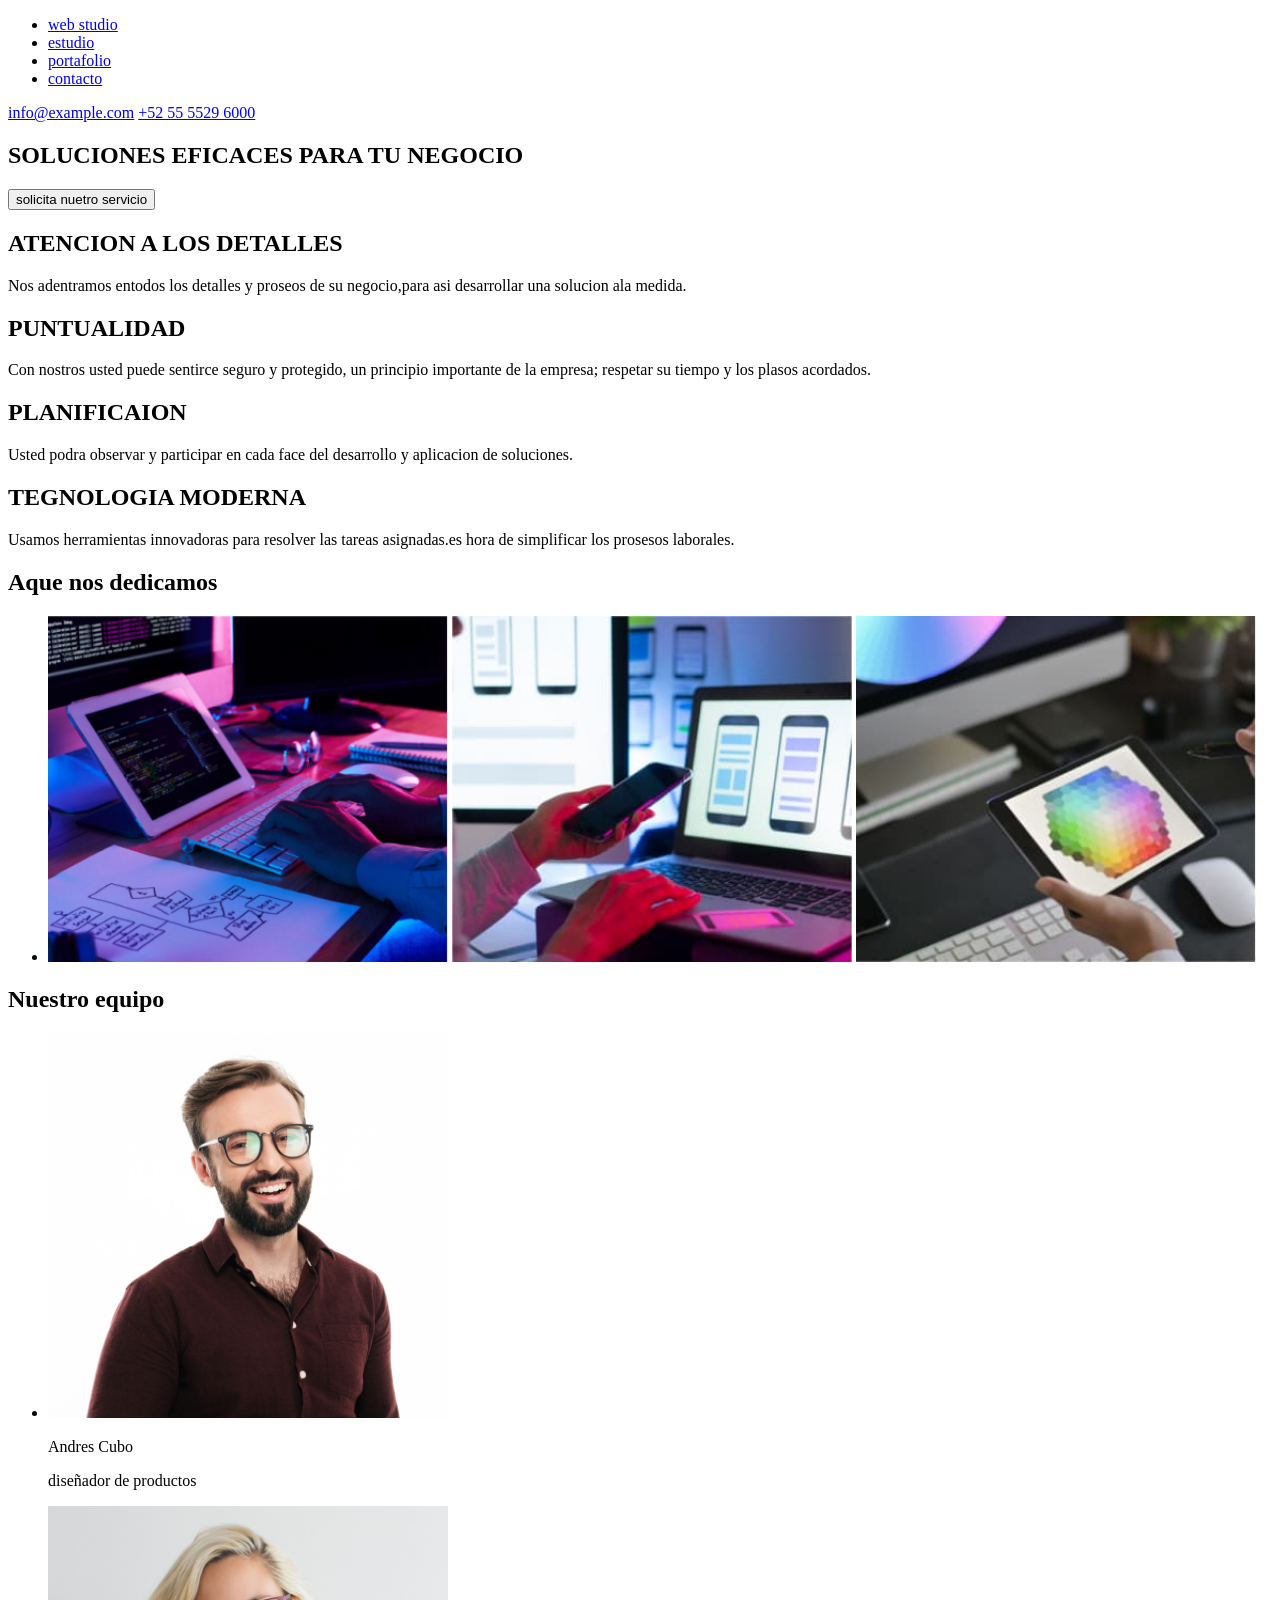
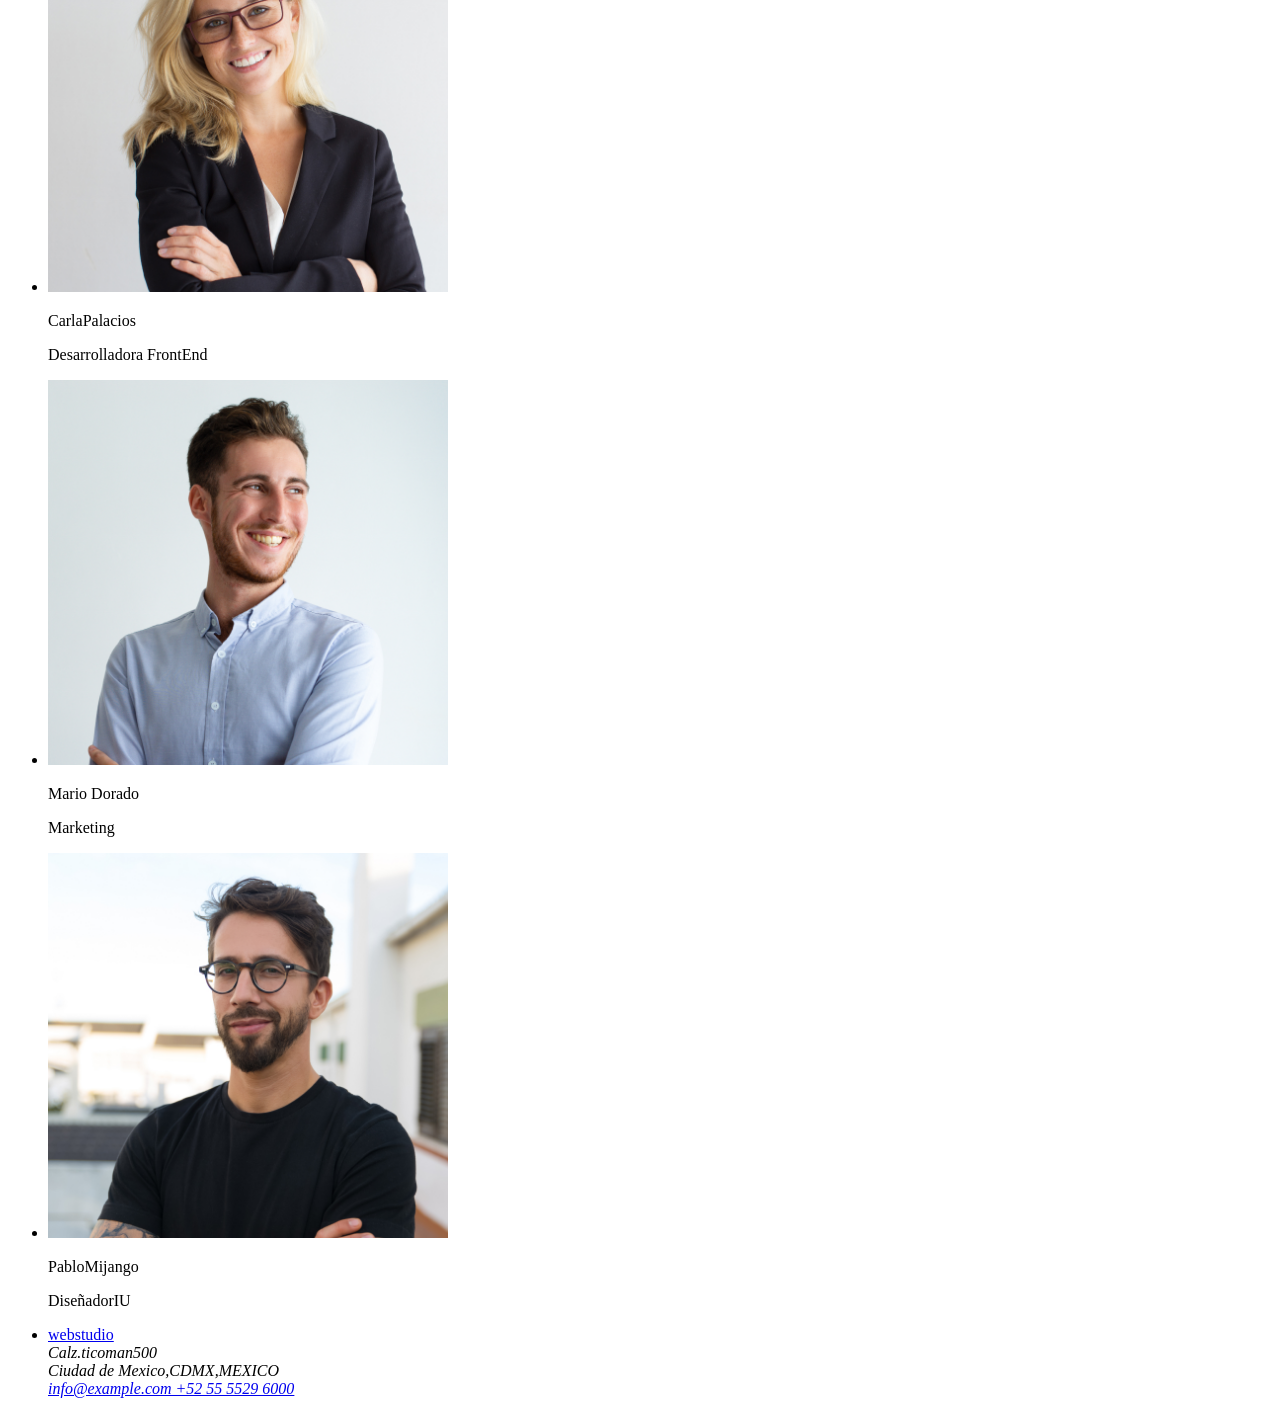
==== index.html @ fc0dcd5f "tarea 1" ====
<!DOCTYPE html>
<html lang="en">

<head>
    <meta charset="UTF-8">
    <meta http-equiv="X-UA-Compatible" content="IE=edge">
    <meta name="viewport" content="width=device-width, initial-scale=1.0">
    <title>Document</title>
    <meta name="description" content="">
    <link rel="stylesheet" href="#">
</head>

<body>
    <header>
        <nav>
            <ul>
                <li>
                    <a href="web studio" target="_blank">web studio</a>
                    </li>
                    <li>
                    <a href="#" target="_blank">estudio</a>
                    </li>
                    <li>
                    <a href="#" target="_blank">portafolio</a> 
                    </li>
                    <li>
                    <a href="#" target="_blank">contacto</a>
                </li>
            </ul>
        </nav>
        <a href="#" target="_blank">info@example.com</a>
        <a href="#" target="_blank">+52 55 5529 6000</a>

    </header>

    <main>
        <section>
            <h1>SOLUCIONES EFICACES PARA TU NEGOCIO</h1>
            <button type="button">solicita nuetro servicio</button>
        </section>
                    <h2>ATENCION A LOS DETALLES</h2>
                    <p> Nos adentramos entodos los detalles
                        y proseos de su negocio,para asi desarrollar
                        una solucion ala medida.</p>
    
                    <h2>PUNTUALIDAD</h2>
                    <p> Con nostros usted puede sentirce seguro y protegido,
                        un principio importante de la empresa;
                        respetar su tiempo
                        y los plasos acordados.</p>


                    <h2>PLANIFICAION</h2>
                    <p>Usted podra observar y participar en cada face del desarrollo
                        y aplicacion de soluciones.</p>


                    <h2>TEGNOLOGIA MODERNA</h2>
                    <p> Usamos herramientas innovadoras para
                        resolver las tareas asignadas.es hora de simplificar los
                        prosesos laborales.</p>
                <section>
                    <h2>Aque nos dedicamos</h2>
                    <ul>
                        <li>
                            <img src="images/img.jpg" alt="estructura" width="400" />
                            <img src="images/img1.jpg" alt="adaptabilidad" width="400" />
                            <img src="images/img2.jpg" alt="diseño" width="400" />
                        </li>
                    </ul>
                </section>
                <article>
                    <h2>Nuestro equipo</h2>
                    <ul>
                        <li>
                                <img src="images/img7.jpg" alt="andres cubo
                        diseñador de productos" width="400" />
                                <p>Andres Cubo</p>
                                <p> diseñador de productos</p>
                        </li>
                        <li>
                            <img src="images/img6.jpg" alt="Carla Palacios Desarrolladora FrontEnd" width="400" />
                            <p>CarlaPalacios </p>
                            <p> Desarrolladora FrontEnd</p>
                        </li>
                        <li>
                            <img src="images/img5.jpg" alt="Mario Dorado Marketing" width="400" />
                            <p> Mario Dorado </p>
                            <p>Marketing</p>
                        </li>
                        <li>
                            <img src="images/img4.jpg" alt="Pablo Mijango Diseñador IU" width="400" />
                            <p> PabloMijango</p>
                            <p> DiseñadorIU</p>
                        </li>
                </article>
    </main>

    <footer>
        <ul>
            <li>
                <a href="webstudio">webstudio</a>
                <address>
                    Calz.ticoman500 <br>
                    Ciudad de Mexico,CDMX,MEXICO <br>
                    <a href="info@example.com">info@example.com +52 55 5529 6000</a>
                </address>
            </li>
        </ul>
    </footer>
</body>

</html>
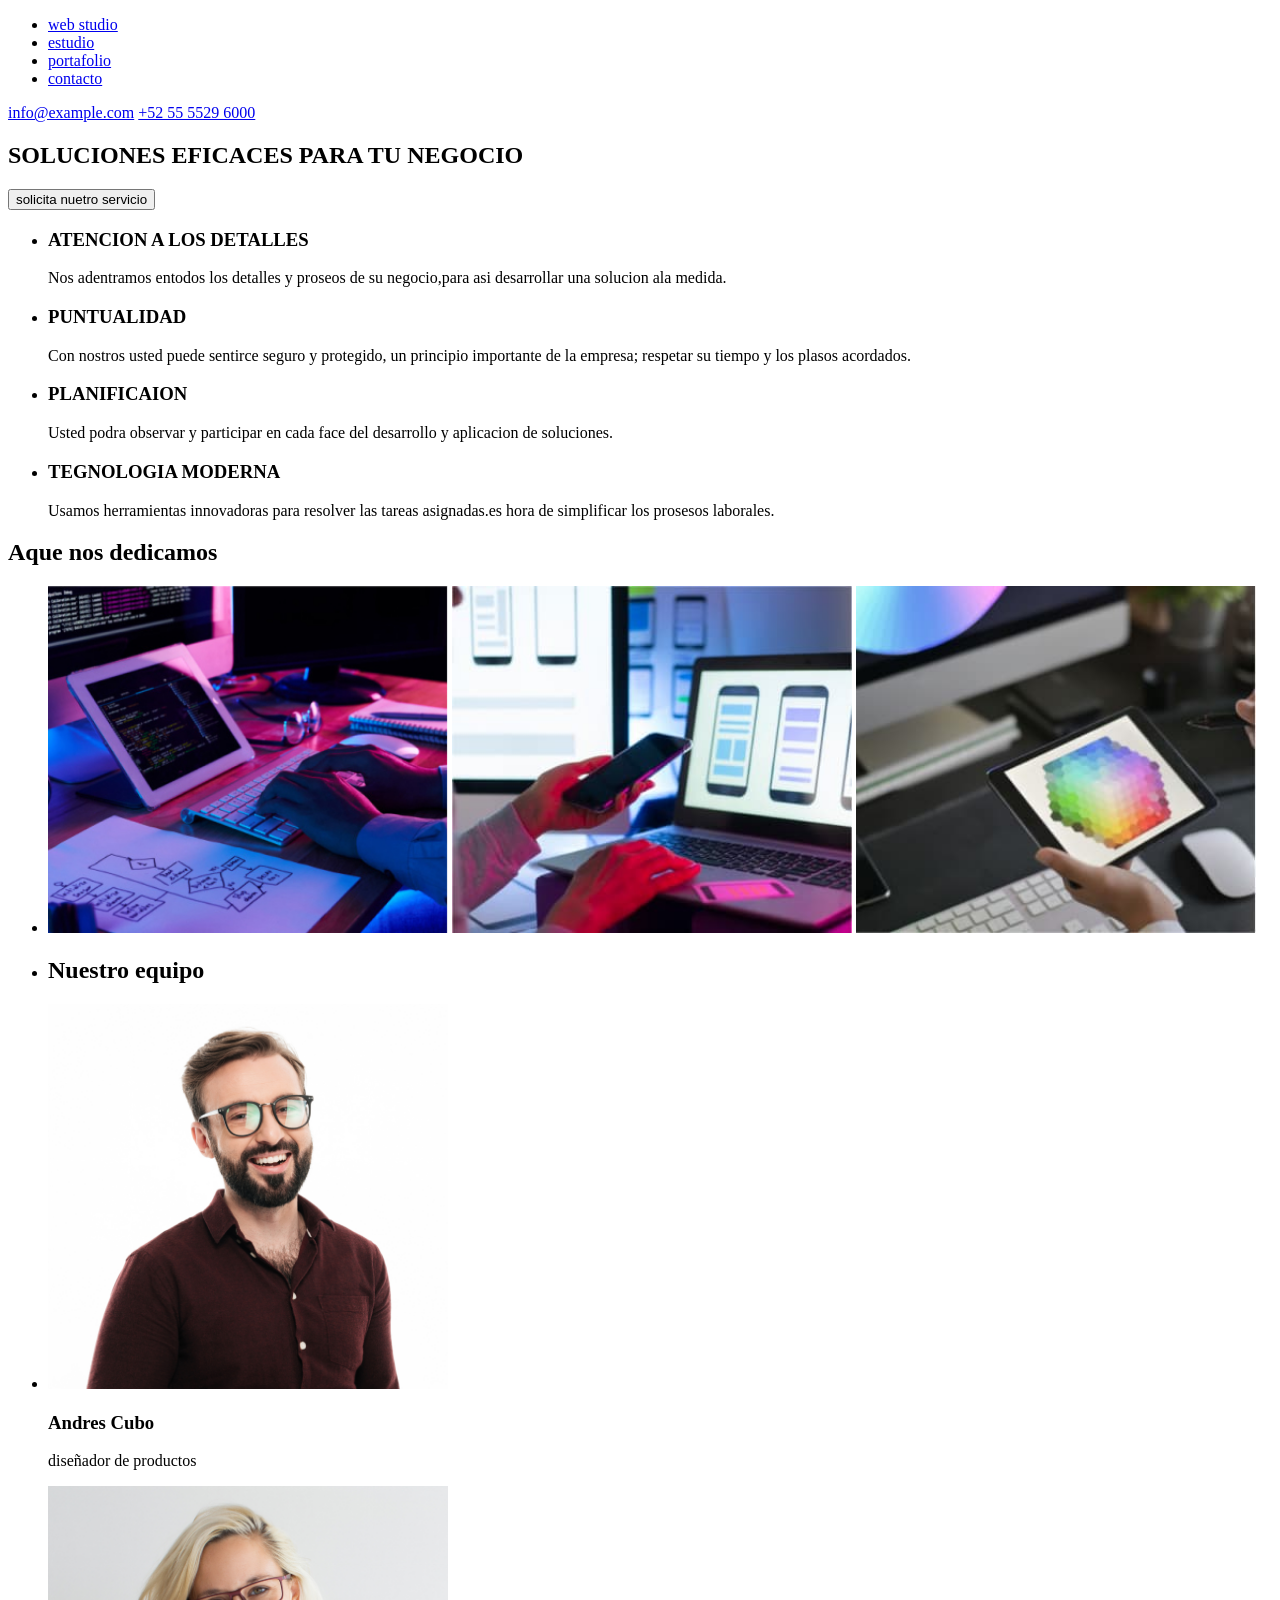
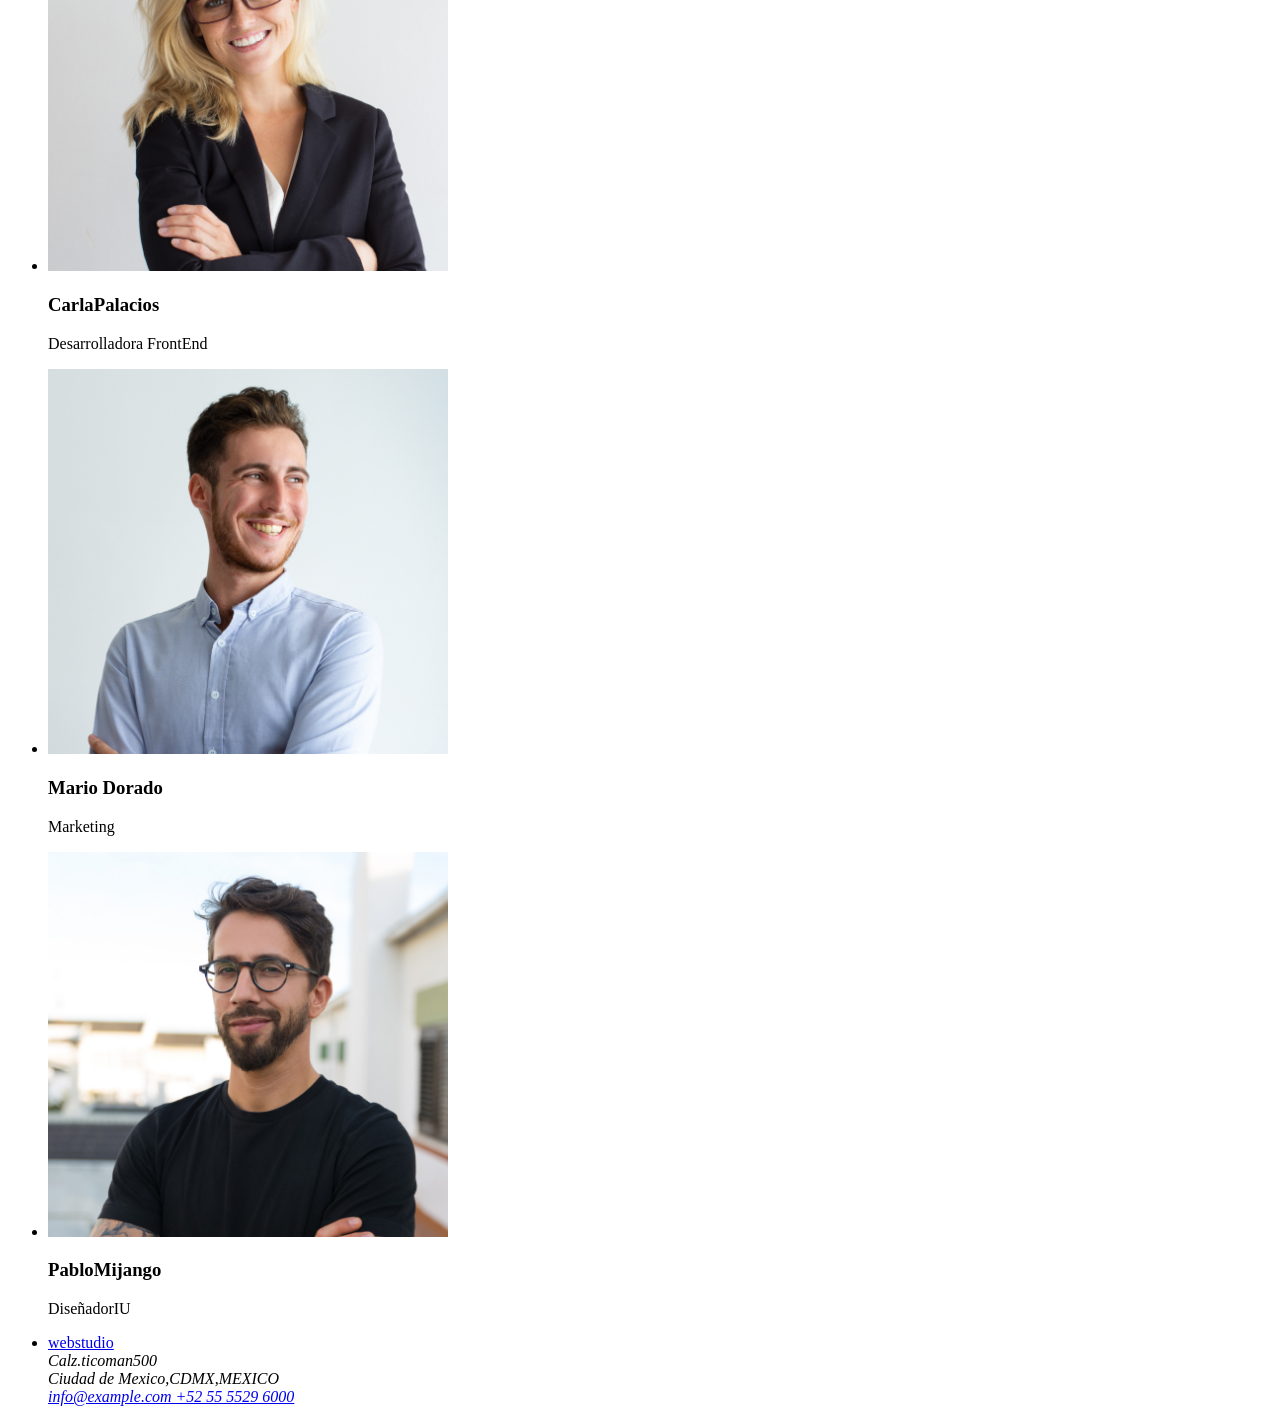
==== commit aaf887b5: "tarea 2" ====
--- a/index.html
+++ b/index.html
@@ -16,14 +16,14 @@
             <ul>
                 <li>
                     <a href="web studio" target="_blank">web studio</a>
-                    </li>
-                    <li>
+                </li>
+                <li>
                     <a href="#" target="_blank">estudio</a>
-                    </li>
-                    <li>
-                    <a href="#" target="_blank">portafolio</a> 
-                    </li>
-                    <li>
+                </li>
+                <li>
+                    <a href="#" target="_blank">portafolio</a>
+                </li>
+                <li>
                     <a href="#" target="_blank">contacto</a>
                 </li>
             </ul>
@@ -38,62 +38,84 @@
             <h1>SOLUCIONES EFICACES PARA TU NEGOCIO</h1>
             <button type="button">solicita nuetro servicio</button>
         </section>
-                    <h2>ATENCION A LOS DETALLES</h2>
-                    <p> Nos adentramos entodos los detalles
-                        y proseos de su negocio,para asi desarrollar
-                        una solucion ala medida.</p>
-    
-                    <h2>PUNTUALIDAD</h2>
-                    <p> Con nostros usted puede sentirce seguro y protegido,
-                        un principio importante de la empresa;
-                        respetar su tiempo
-                        y los plasos acordados.</p>
-
-
-                    <h2>PLANIFICAION</h2>
-                    <p>Usted podra observar y participar en cada face del desarrollo
-                        y aplicacion de soluciones.</p>
-
-
-                    <h2>TEGNOLOGIA MODERNA</h2>
-                    <p> Usamos herramientas innovadoras para
-                        resolver las tareas asignadas.es hora de simplificar los
-                        prosesos laborales.</p>
-                <section>
-                    <h2>Aque nos dedicamos</h2>
-                    <ul>
-                        <li>
-                            <img src="images/img.jpg" alt="estructura" width="400" />
-                            <img src="images/img1.jpg" alt="adaptabilidad" width="400" />
-                            <img src="images/img2.jpg" alt="diseño" width="400" />
-                        </li>
-                    </ul>
-                </section>
-                <article>
+        <ul>
+            <li>
+                <h3>ATENCION A LOS DETALLES</h3>
+                <p> Nos adentramos entodos los detalles
+                    y proseos de su negocio,para asi desarrollar
+                    una solucion ala medida.</p>
+            </li>
+        </ul>
+        <ul>
+            <li>
+                <h3>PUNTUALIDAD</h3>
+                <p> Con nostros usted puede sentirce seguro y protegido,
+                    un principio importante de la empresa;
+                    respetar su tiempo
+                    y los plasos acordados.</p>
+            </li>
+        </ul>
+        <ul>
+            <li>
+                <h3>PLANIFICAION</h3>
+                <p>Usted podra observar y participar en cada face del desarrollo
+                    y aplicacion de soluciones.</p>
+            </li>
+        </ul>
+        <ul>
+            <li>
+                <h3>TEGNOLOGIA MODERNA</h3>
+                <p> Usamos herramientas innovadoras para
+                    resolver las tareas asignadas.es hora de simplificar los
+                    prosesos laborales.</p>
+        </ul>
+        </li>
+        <section>
+            <h2>Aque nos dedicamos</h2>
+            <ul>
+                <li>
+                    <img src="images/img.jpg" alt="estructura" width="400" />
+                    <img src="images/img1.jpg" alt="adaptabilidad" width="400" />
+                    <img src="images/img2.jpg" alt="diseño" width="400" />
+                </li>
+            </ul>
+        </section>
+        <section>
+            <ul>
+                <li>
                     <h2>Nuestro equipo</h2>
-                    <ul>
-                        <li>
-                                <img src="images/img7.jpg" alt="andres cubo
+                </li>
+            </ul>
+            <ul>
+                <li>
+                    <img src="images/img7.jpg" alt="andres cubo
                         diseñador de productos" width="400" />
-                                <p>Andres Cubo</p>
-                                <p> diseñador de productos</p>
-                        </li>
-                        <li>
-                            <img src="images/img6.jpg" alt="Carla Palacios Desarrolladora FrontEnd" width="400" />
-                            <p>CarlaPalacios </p>
-                            <p> Desarrolladora FrontEnd</p>
-                        </li>
-                        <li>
-                            <img src="images/img5.jpg" alt="Mario Dorado Marketing" width="400" />
-                            <p> Mario Dorado </p>
-                            <p>Marketing</p>
-                        </li>
-                        <li>
-                            <img src="images/img4.jpg" alt="Pablo Mijango Diseñador IU" width="400" />
-                            <p> PabloMijango</p>
-                            <p> DiseñadorIU</p>
-                        </li>
-                </article>
+                    <h3>Andres Cubo</h3>
+                    <p> diseñador de productos</p>
+                </li>
+            </ul>
+            <ul>
+                <li>
+                    <img src="images/img6.jpg" alt="Carla Palacios Desarrolladora FrontEnd" width="400" />
+                    <h3>CarlaPalacios </h3>
+                    <p> Desarrolladora FrontEnd</p>
+                </li>
+            </ul>
+            <ul>
+                <li>
+                    <img src="images/img5.jpg" alt="Mario Dorado Marketing" width="400" />
+                    <h3> Mario Dorado </h3>
+                    <p>Marketing</p>
+                </li>
+            </ul>
+            <ul>
+                <li>
+                    <img src="images/img4.jpg" alt="Pablo Mijango Diseñador IU" width="400" />
+                    <h3> PabloMijango</h3>
+                    <p> DiseñadorIU</p>
+                </li>
+            </ul>
+        </section>
     </main>
 
     <footer>
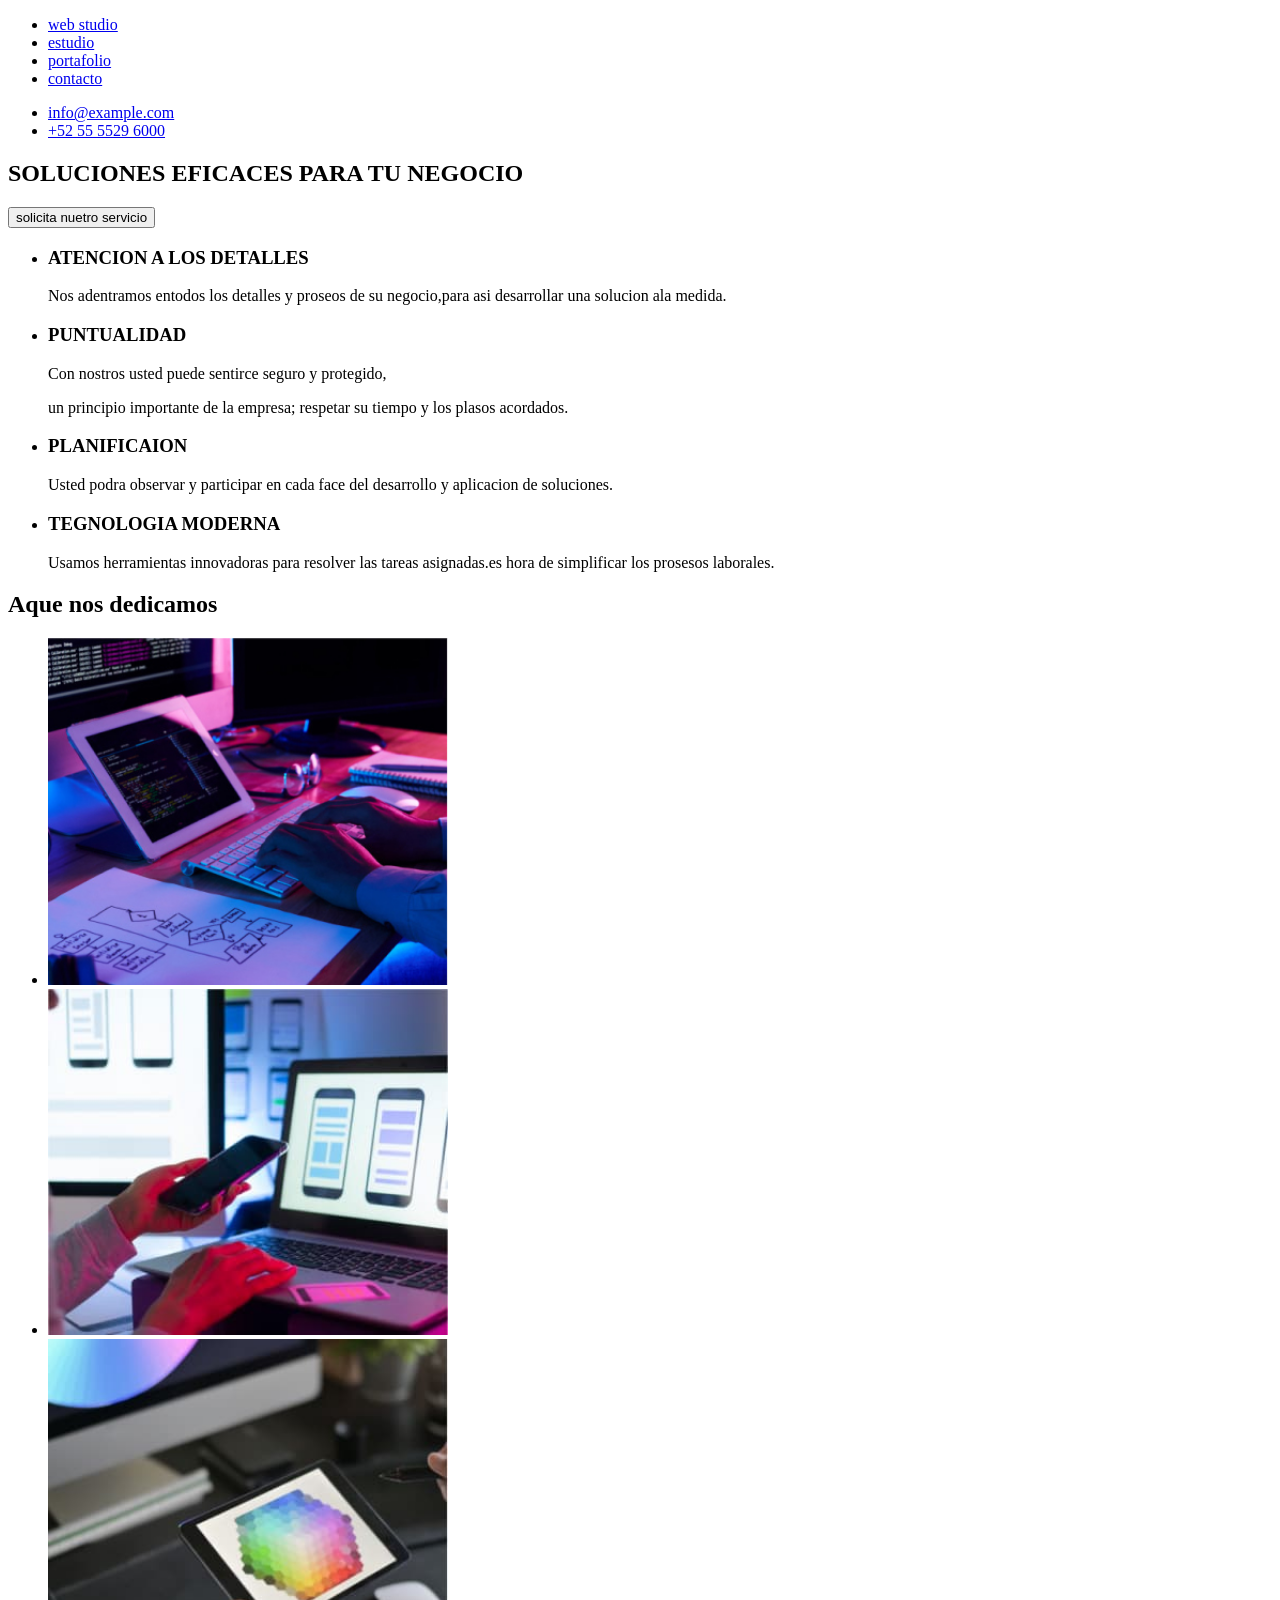
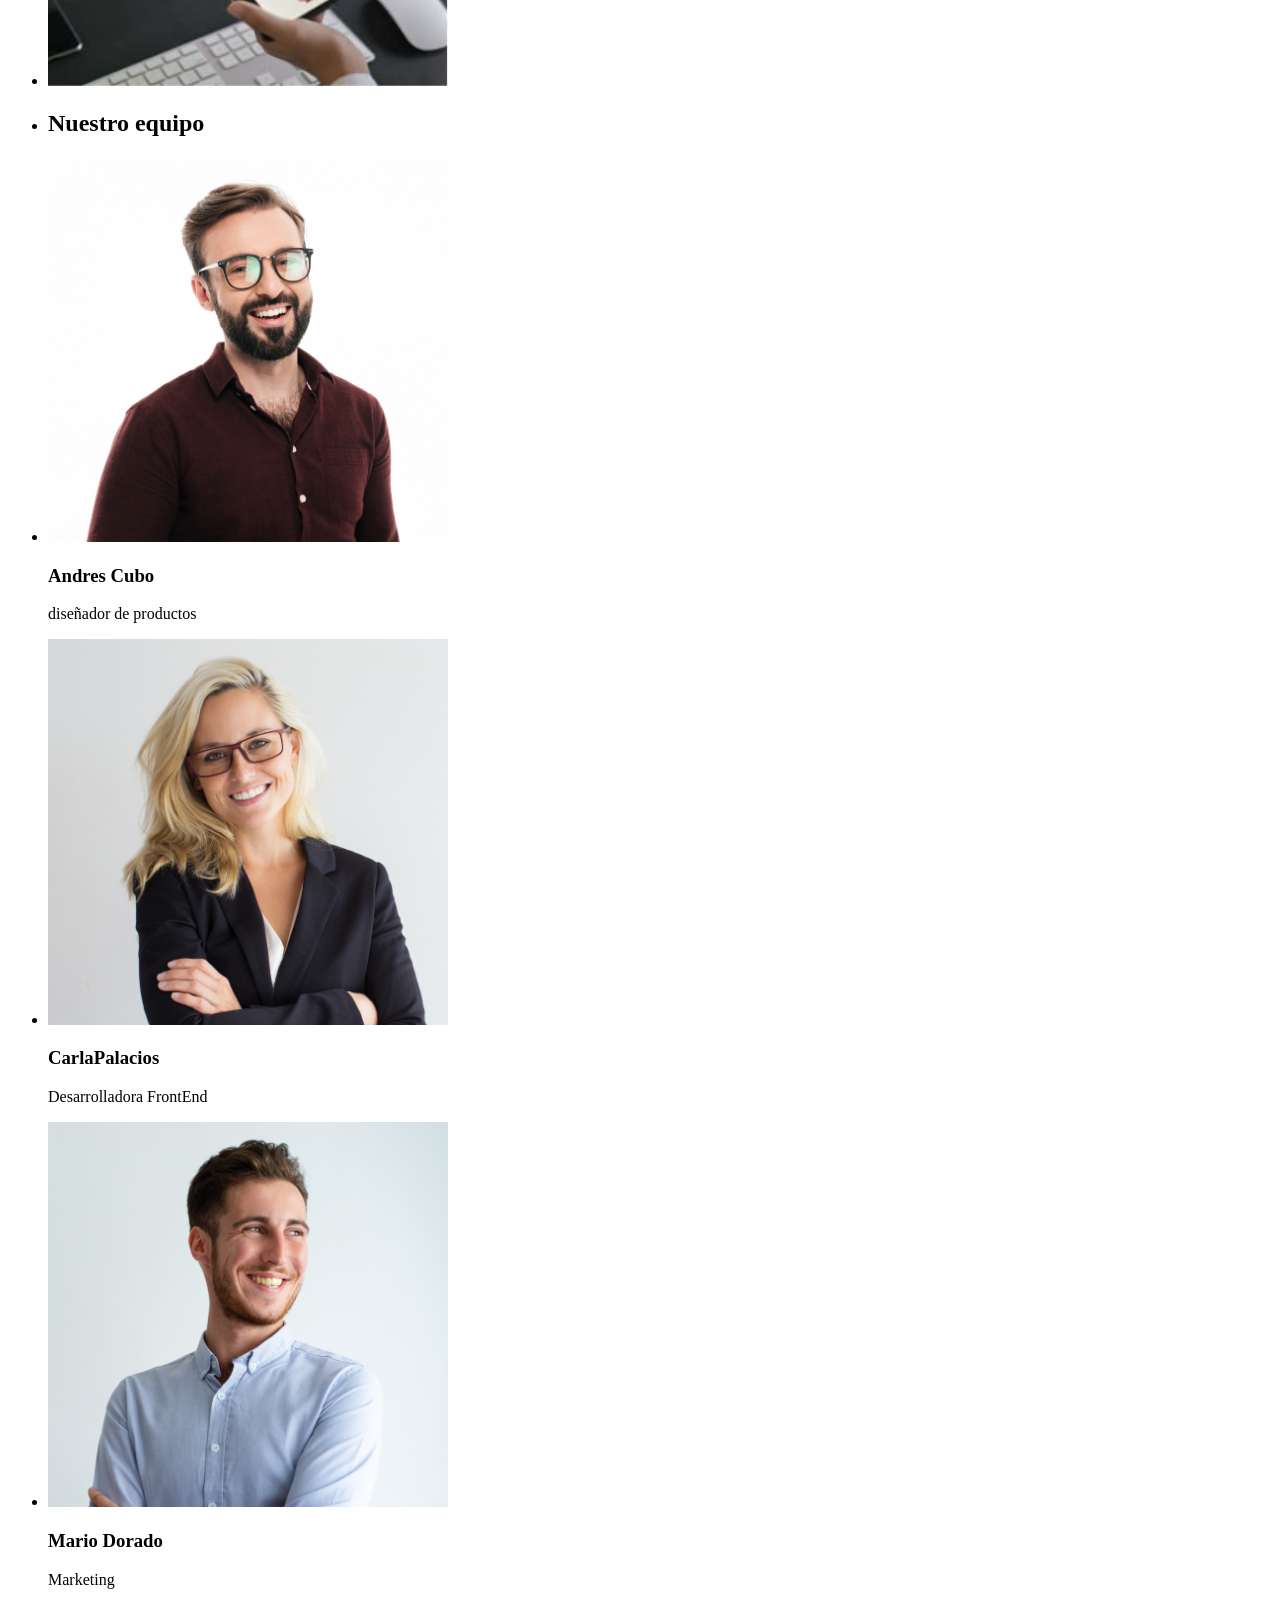
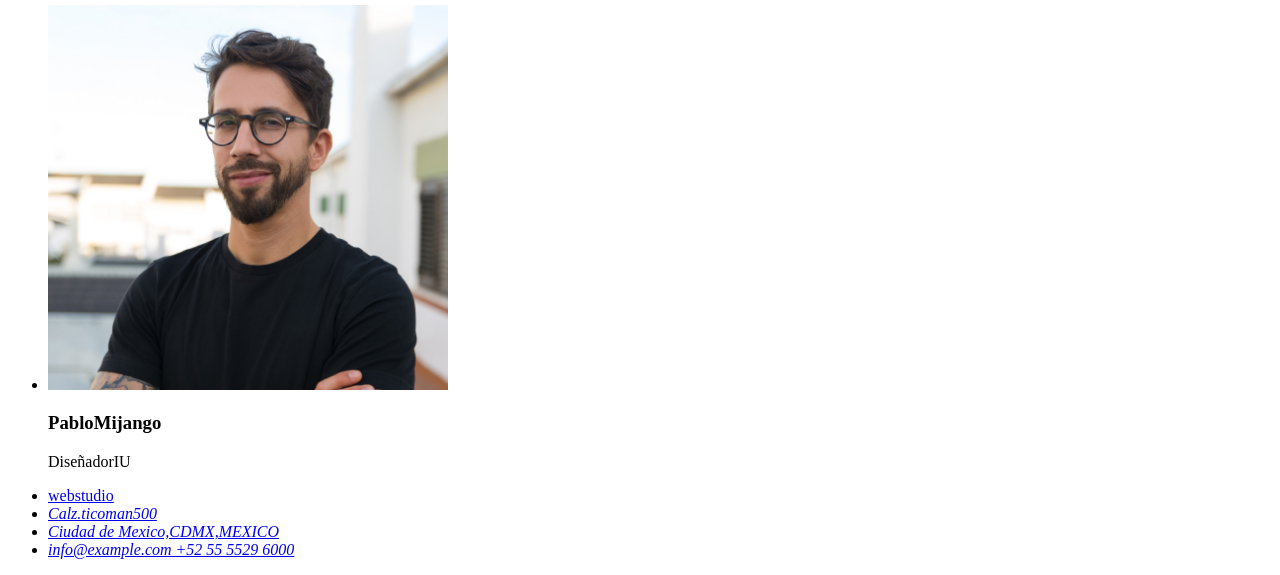
==== commit a281480d: "correccion" ====
--- a/index.html
+++ b/index.html
@@ -8,6 +8,7 @@
     <title>Document</title>
     <meta name="description" content="">
     <link rel="stylesheet" href="#">
+    <link rel="stylesheet" href="prettier">
 </head>
 
 <body>
@@ -28,10 +29,16 @@
                 </li>
             </ul>
         </nav>
-        <a href="#" target="_blank">info@example.com</a>
+        <ul>
+            <li>
+                <a href="#" target="_blank">info@example.com</a>
+            </li>
+            <li>
         <a href="#" target="_blank">+52 55 5529 6000</a>
+        </li>
+     </ul>
 
-    </header>
+     </header>
 
     <main>
         <section>
@@ -49,8 +56,8 @@
         <ul>
             <li>
                 <h3>PUNTUALIDAD</h3>
-                <p> Con nostros usted puede sentirce seguro y protegido,
-                    un principio importante de la empresa;
+                <p> Con nostros usted puede sentirce seguro y protegido, </p>
+                   <p> un principio importante de la empresa;
                     respetar su tiempo
                     y los plasos acordados.</p>
             </li>
@@ -75,7 +82,11 @@
             <ul>
                 <li>
                     <img src="images/img.jpg" alt="estructura" width="400" />
+                </li>
+                <li>
                     <img src="images/img1.jpg" alt="adaptabilidad" width="400" />
+                 </li>    
+                 <li>   
                     <img src="images/img2.jpg" alt="diseño" width="400" />
                 </li>
             </ul>
@@ -85,30 +96,23 @@
                 <li>
                     <h2>Nuestro equipo</h2>
                 </li>
-            </ul>
-            <ul>
+            
                 <li>
                     <img src="images/img7.jpg" alt="andres cubo
                         diseñador de productos" width="400" />
                     <h3>Andres Cubo</h3>
                     <p> diseñador de productos</p>
                 </li>
-            </ul>
-            <ul>
                 <li>
                     <img src="images/img6.jpg" alt="Carla Palacios Desarrolladora FrontEnd" width="400" />
                     <h3>CarlaPalacios </h3>
                     <p> Desarrolladora FrontEnd</p>
                 </li>
-            </ul>
-            <ul>
                 <li>
                     <img src="images/img5.jpg" alt="Mario Dorado Marketing" width="400" />
                     <h3> Mario Dorado </h3>
                     <p>Marketing</p>
                 </li>
-            </ul>
-            <ul>
                 <li>
                     <img src="images/img4.jpg" alt="Pablo Mijango Diseñador IU" width="400" />
                     <h3> PabloMijango</h3>
@@ -121,11 +125,18 @@
     <footer>
         <ul>
             <li>
-                <a href="webstudio">webstudio</a>
+                <a href="#" target="_blank">webstudio</a>
+            </li>
                 <address>
-                    Calz.ticoman500 <br>
-                    Ciudad de Mexico,CDMX,MEXICO <br>
-                    <a href="info@example.com">info@example.com +52 55 5529 6000</a>
+                    <li>
+                       <a href="#" target="_blank" >Calz.ticoman500 </a> 
+                    </li>
+                    <li>
+                       <a href="#" target="_blank"> Ciudad de Mexico,CDMX,MEXICO </a> 
+                    </li>
+                    <li>
+                       <a href="info@example.com">info@example.com +52 55 5529 6000</a>
+                    </li>
                 </address>
             </li>
         </ul>
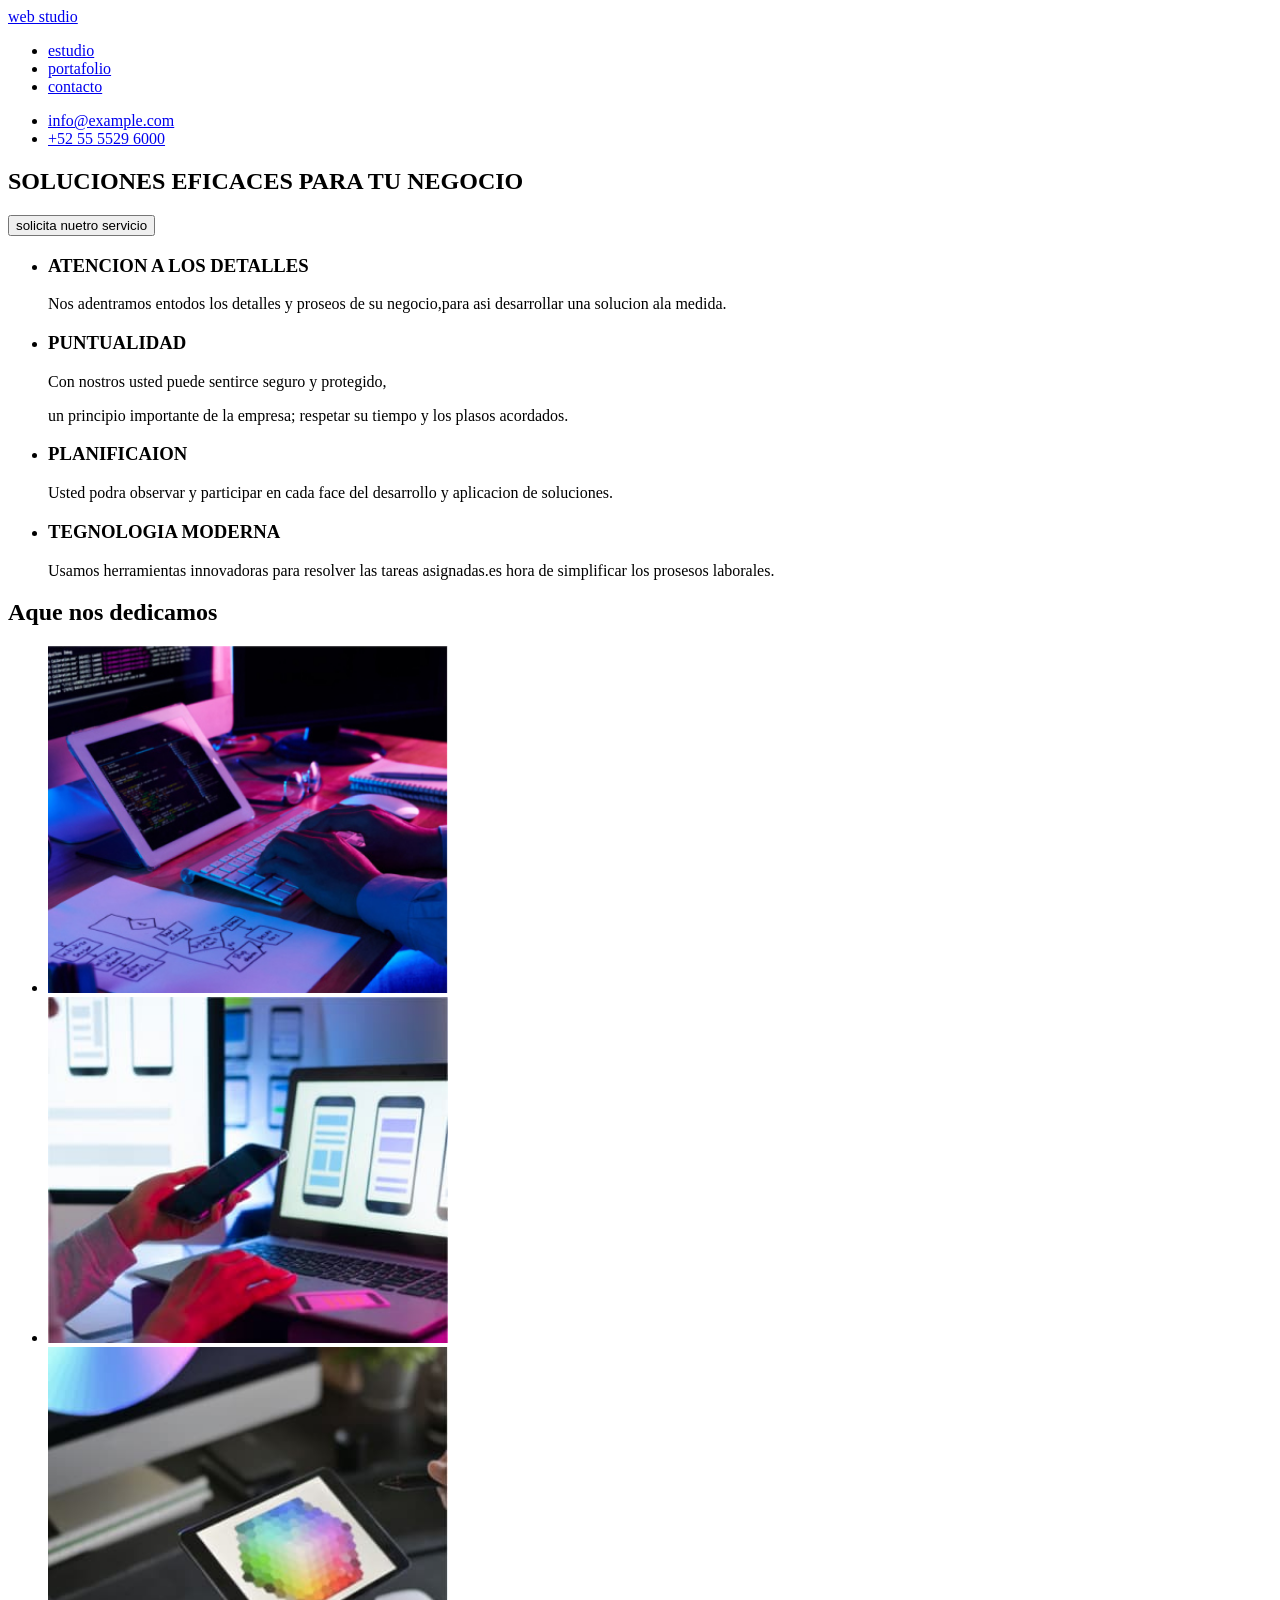
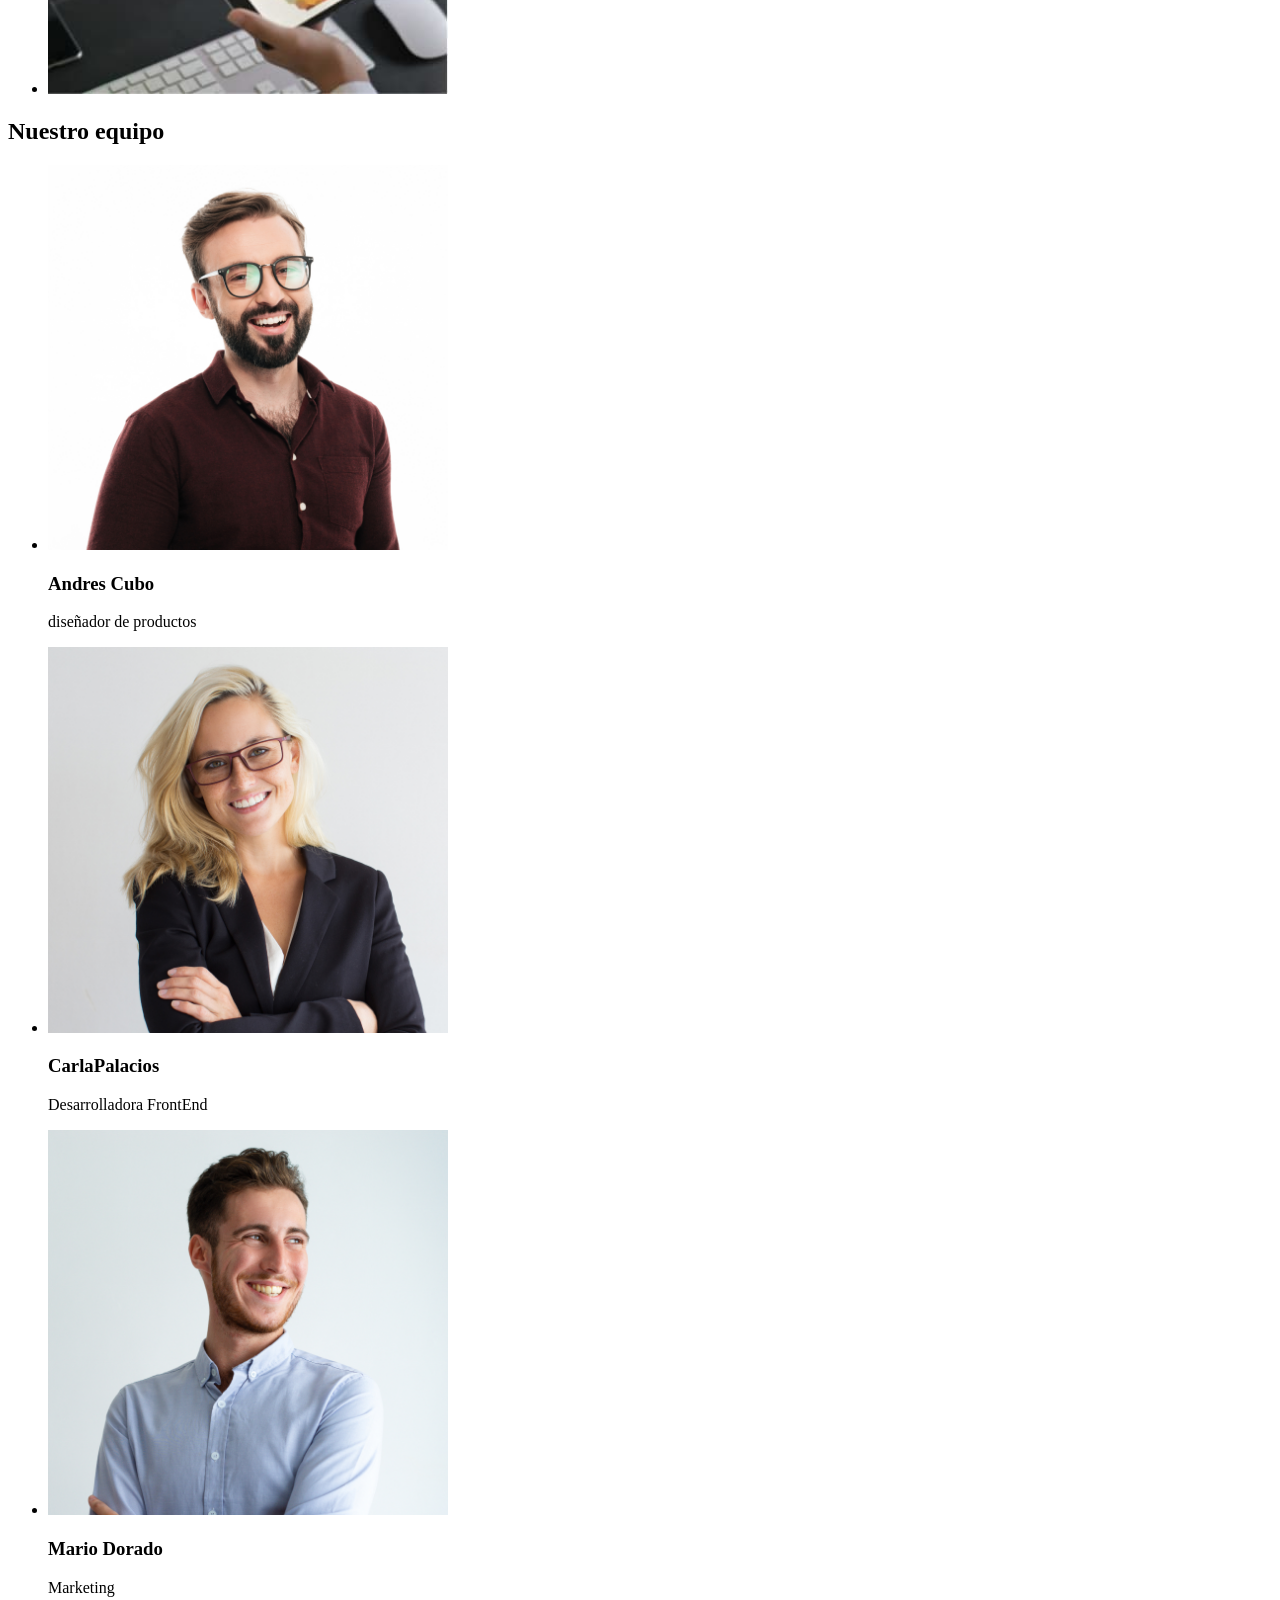
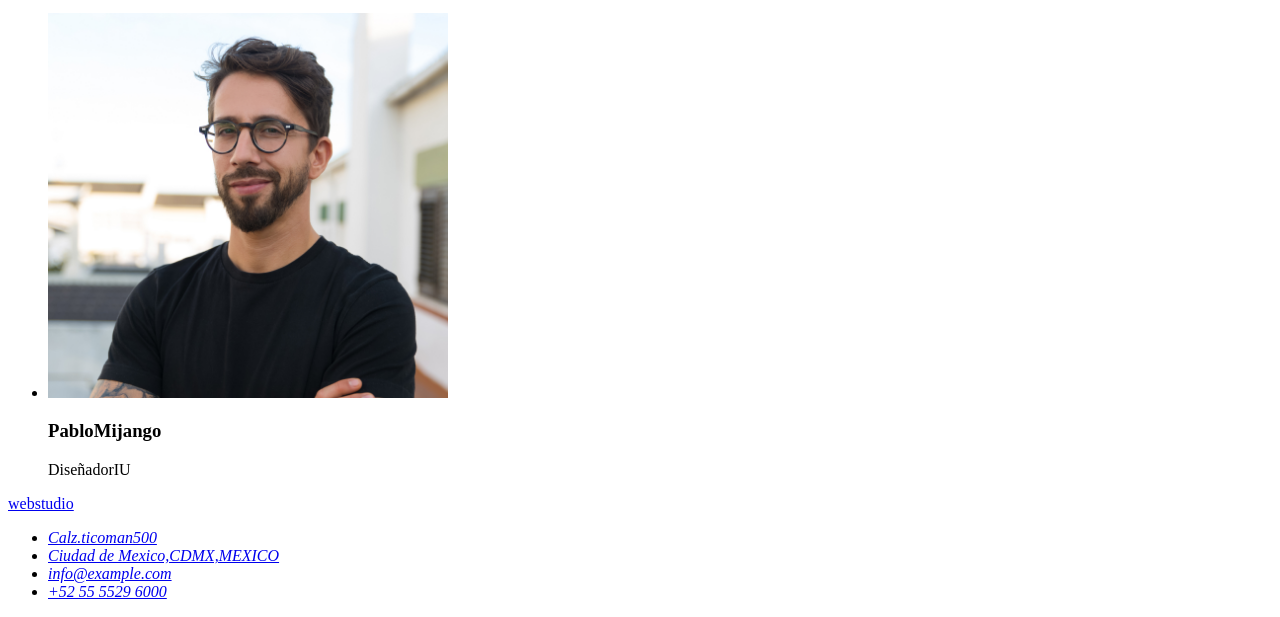
==== commit 65c9d0fd: "tarea" ====
--- a/index.html
+++ b/index.html
@@ -1,146 +1,164 @@
 <!DOCTYPE html>
 <html lang="en">
+  <head>
+    <meta charset="UTF-8" />
+    <meta http-equiv="X-UA-Compatible" content="IE=edge" />
+    <meta name="viewport" content="width=device-width, initial-scale=1.0" />
+    <title>Document</title>
+    <meta name="description" content="" />
+    <link rel="stylesheet" href="#" />
+    <link rel="stylesheet" href="./.prettierrc.json" />
+  </head>
 
-<head>
-    <meta charset="UTF-8">
-    <meta http-equiv="X-UA-Compatible" content="IE=edge">
-    <meta name="viewport" content="width=device-width, initial-scale=1.0">
-    <title>Document</title>
-    <meta name="description" content="">
-    <link rel="stylesheet" href="#">
-    <link rel="stylesheet" href="prettier">
-</head>
-
-<body>
+  <body>
     <header>
-        <nav>
-            <ul>
-                <li>
-                    <a href="web studio" target="_blank">web studio</a>
-                </li>
-                <li>
-                    <a href="#" target="_blank">estudio</a>
-                </li>
-                <li>
-                    <a href="#" target="_blank">portafolio</a>
-                </li>
-                <li>
-                    <a href="#" target="_blank">contacto</a>
-                </li>
-            </ul>
-        </nav>
+          <a href="web studio" target="_blank">web studio</a>
+      <nav>
         <ul>
-            <li>
-                <a href="#" target="_blank">info@example.com</a>
-            </li>
-            <li>
-        <a href="#" target="_blank">+52 55 5529 6000</a>
+          <li>
+            <a href="./index.html" target="_blank">estudio</a>
+          </li>
+          <li>
+            <a href="#" target="_blank">portafolio</a>
+          </li>
+          <li>
+            <a href="#" target="_blank">contacto</a>
+          </li>
+        </ul>
+      </nav>
+      <ul>
+        <li>
+          <a href="#" target="_blank">info@example.com</a>
         </li>
-     </ul>
-
-     </header>
+        <li>
+          <a href="#" target="_blank">+52 55 5529 6000</a>
+        </li>
+      </ul>
+    </header>
 
     <main>
-        <section>
-            <h1>SOLUCIONES EFICACES PARA TU NEGOCIO</h1>
-            <button type="button">solicita nuetro servicio</button>
-        </section>
+      <section>
+        <h1>SOLUCIONES EFICACES PARA TU NEGOCIO</h1>
+        <button type="button">solicita nuetro servicio</button>
+      </section>
+      <section>
         <ul>
-            <li>
-                <h3>ATENCION A LOS DETALLES</h3>
-                <p> Nos adentramos entodos los detalles
-                    y proseos de su negocio,para asi desarrollar
-                    una solucion ala medida.</p>
-            </li>
+          <li>
+            <h3>ATENCION A LOS DETALLES</h3>
+            <p>
+              Nos adentramos entodos los detalles y proseos de su negocio,para
+              asi desarrollar una solucion ala medida.
+            </p>
+          </li>
+
+          <li>
+            <h3>PUNTUALIDAD</h3>
+            <p>Con nostros usted puede sentirce seguro y protegido,</p>
+            <p>
+              un principio importante de la empresa; respetar su tiempo y los
+              plasos acordados.
+            </p>
+          </li>
+
+          <li>
+            <h3>PLANIFICAION</h3>
+            <p>
+              Usted podra observar y participar en cada face del desarrollo y
+              aplicacion de soluciones.
+            </p>
+          </li>
+
+          <li>
+            <h3>TEGNOLOGIA MODERNA</h3>
+            <p>
+              Usamos herramientas innovadoras para resolver las tareas
+              asignadas.es hora de simplificar los prosesos laborales.
+            </p>
+          </li>
+        </ul>
+      </section>
+      <section>
+        <h2>Aque nos dedicamos</h2>
+        <ul>
+          <li>
+            <img src="images/img.jpg" alt="estructura" width="400" />
+          </li>
+          <li>
+            <img src="images/img1.jpg" alt="adaptabilidad" width="400" />
+          </li>
+          <li>
+            <img src="images/img2.jpg" alt="diseño" width="400" />
+          </li>
+        </ul>
+      </section>
+      <section>
+            <h2>Nuestro equipo</h2>
+          <ul>
+          <li>
+            <img
+              src="images/img7.jpg"
+              alt="andres cubo
+                        diseñador de productos"
+              width="400"
+            />
+            <h3>Andres Cubo</h3>
+            <p>diseñador de productos</p>
+          </li>
+          </ul>
+          <ul>
+          <li>
+            <img
+              src="images/img6.jpg"
+              alt="Carla Palacios Desarrolladora FrontEnd"
+              width="400"
+            />
+            <h3>CarlaPalacios</h3>
+            <p>Desarrolladora FrontEnd</p>
+          </li>
         </ul>
         <ul>
-            <li>
-                <h3>PUNTUALIDAD</h3>
-                <p> Con nostros usted puede sentirce seguro y protegido, </p>
-                   <p> un principio importante de la empresa;
-                    respetar su tiempo
-                    y los plasos acordados.</p>
-            </li>
+          <li>
+            <img
+              src="images/img5.jpg"
+              alt="Mario Dorado Marketing"
+              width="400"
+            />
+            <h3>Mario Dorado</h3>
+            <p>Marketing</p>
+          </li>
         </ul>
         <ul>
-            <li>
-                <h3>PLANIFICAION</h3>
-                <p>Usted podra observar y participar en cada face del desarrollo
-                    y aplicacion de soluciones.</p>
-            </li>
+          <li>
+            <img
+              src="images/img4.jpg"
+              alt="Pablo Mijango Diseñador IU"
+              width="400"
+            />
+            <h3>PabloMijango</h3>
+            <p>DiseñadorIU</p>
+          </li>
         </ul>
-        <ul>
-            <li>
-                <h3>TEGNOLOGIA MODERNA</h3>
-                <p> Usamos herramientas innovadoras para
-                    resolver las tareas asignadas.es hora de simplificar los
-                    prosesos laborales.</p>
-        </ul>
-        </li>
-        <section>
-            <h2>Aque nos dedicamos</h2>
-            <ul>
-                <li>
-                    <img src="images/img.jpg" alt="estructura" width="400" />
-                </li>
-                <li>
-                    <img src="images/img1.jpg" alt="adaptabilidad" width="400" />
-                 </li>    
-                 <li>   
-                    <img src="images/img2.jpg" alt="diseño" width="400" />
-                </li>
-            </ul>
-        </section>
-        <section>
-            <ul>
-                <li>
-                    <h2>Nuestro equipo</h2>
-                </li>
-            
-                <li>
-                    <img src="images/img7.jpg" alt="andres cubo
-                        diseñador de productos" width="400" />
-                    <h3>Andres Cubo</h3>
-                    <p> diseñador de productos</p>
-                </li>
-                <li>
-                    <img src="images/img6.jpg" alt="Carla Palacios Desarrolladora FrontEnd" width="400" />
-                    <h3>CarlaPalacios </h3>
-                    <p> Desarrolladora FrontEnd</p>
-                </li>
-                <li>
-                    <img src="images/img5.jpg" alt="Mario Dorado Marketing" width="400" />
-                    <h3> Mario Dorado </h3>
-                    <p>Marketing</p>
-                </li>
-                <li>
-                    <img src="images/img4.jpg" alt="Pablo Mijango Diseñador IU" width="400" />
-                    <h3> PabloMijango</h3>
-                    <p> DiseñadorIU</p>
-                </li>
-            </ul>
-        </section>
+      </section>
     </main>
 
     <footer>
+          <a href="#" target="_blank">webstudio</a>
+      <address>
         <ul>
-            <li>
-                <a href="#" target="_blank">webstudio</a>
-            </li>
-                <address>
-                    <li>
-                       <a href="#" target="_blank" >Calz.ticoman500 </a> 
-                    </li>
-                    <li>
-                       <a href="#" target="_blank"> Ciudad de Mexico,CDMX,MEXICO </a> 
-                    </li>
-                    <li>
-                       <a href="info@example.com">info@example.com +52 55 5529 6000</a>
-                    </li>
-                </address>
-            </li>
+          <li>
+            <a href="#" target="_blank">Calz.ticoman500 </a>
+          </li>
+          <li>
+            <a href="#" target="_blank"> Ciudad de Mexico,CDMX,MEXICO </a>
+          </li>
+          <li>
+            <a href="info@example.com">info@example.com </a>
+          </li>
+          <li>
+            <a href="#"> +52 55 5529 6000</a>
+          </li>
         </ul>
+      </address>
     </footer>
-</body>
-
-</html>+  </body>
+</html>
